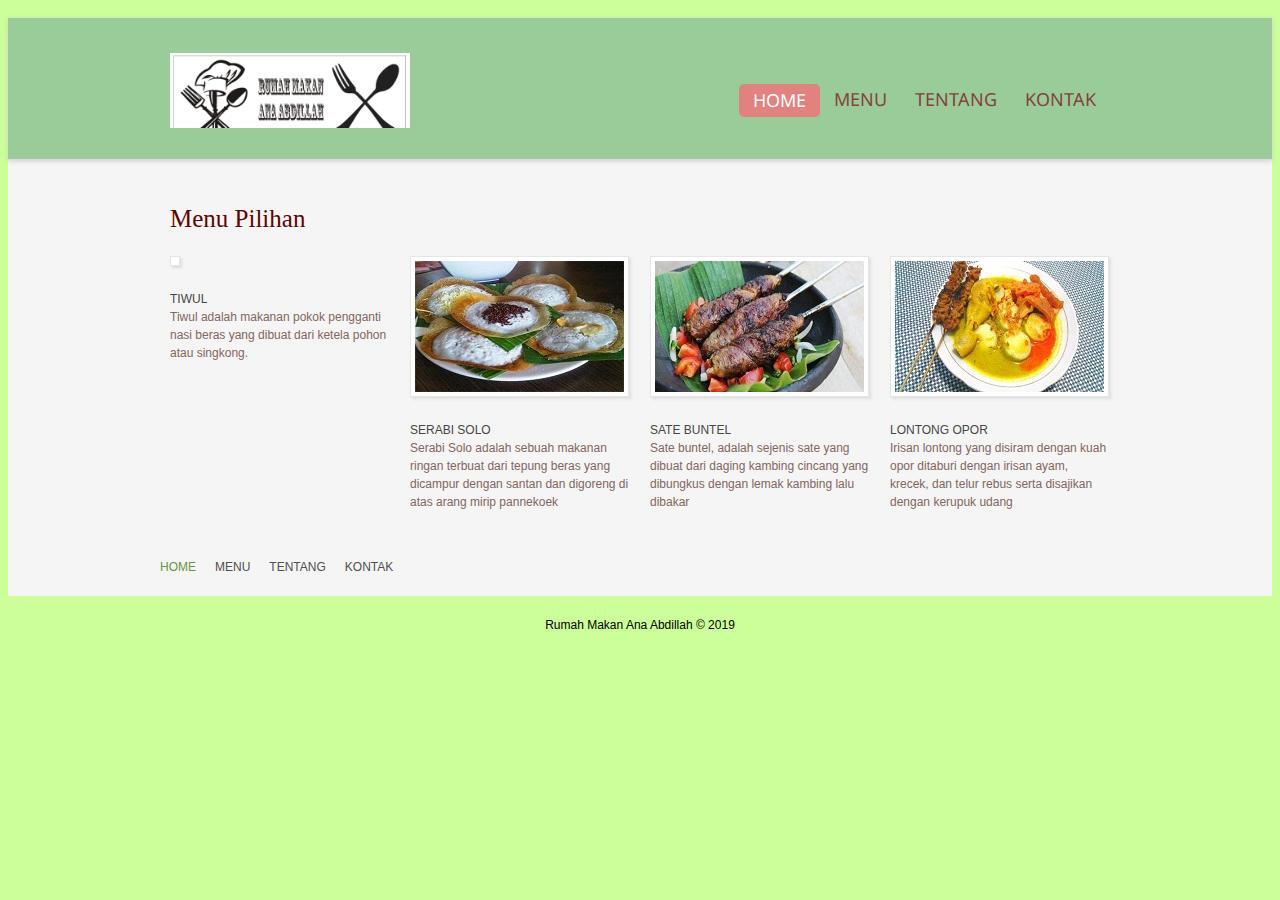
==== index.html @ 9fbe1487 "Update index.html" ====
<!DOCTYPE html>
<html lang="en">
<head>
<title>Rumah Makan Ana Abdillah</title>
<meta charset="utf-8">
<link rel="stylesheet" href="css/style.css">
</head>

<body>
<div class="main">
  <header>
    <div class="container_12">
      <div class="grid_12">
        <h1><a href="index.html"><img src="image/logo.png" alt=""></a></h1>
        <div class="menu_block">
          <nav>
            <ul class="sf-menu">
              <li class="current"><a href="index.html">Home</a></li>              
              <li><a href="menu.html">Menu</a></li>
			  <li><a href="about.html">Tentang</a></li>
              <li><a href="contacts.html">Kontak</a></li>
            </ul>
          </nav>
        </div>
      </div>
    </div>
  </header>

  <div class="content page1">
    <div class="container_12">
      <div class="grid_12">
       
      </div>
      <div class="grid_12">
        <div class="car_wrap">
          <h2>Menu Pilihan</h2>
          <ul class="carousel1">
            <li>
              <div><img src="image/tiwul.jpg" alt="">
                <div class="col1 upp"> <a href="#">tiwul</a></div>
                <span> Tiwul adalah makanan pokok pengganti nasi beras yang dibuat dari ketela pohon atau singkong. </span>
              </div>
            </li>
            <li>
              <div><img src="image/srabi.jpg" alt="">
                <div class="col1 upp"> <a href="#">Serabi Solo</a></div>
                <span> Serabi Solo adalah sebuah makanan ringan terbuat dari tepung beras yang dicampur dengan santan dan digoreng di atas arang mirip pannekoek</span>
              </div>
            </li>
            <li>
              <div><img src="image/buntel.jpg" alt="">
                <div class="col1 upp"> <a href="#">Sate Buntel</a></div>
                <span> Sate buntel, adalah sejenis sate yang dibuat dari daging kambing cincang yang dibungkus dengan lemak kambing lalu dibakar</span>
              </div>
            </li>
            <li>
              <div><img src="image/opor.jpg" alt="">
                <div class="col1 upp"> <a href="#">Lontong Opor</a></div>
                <span> Irisan lontong yang disiram dengan kuah opor ditaburi dengan irisan ayam, krecek, dan telur rebus serta disajikan dengan kerupuk udang</span>
              </div>
            </li>
          </ul>
        </div>
      </div>
      <div class="clear"></div>
	        <div class="bottom_block">

          <nav>
            <ul>
              <li class="current"><a href="index.html">Home</a></li>              
              <li><a href="menu.html">Menu</a></li>
			  <li><a href="about.html">Tentang</a></li>
              <li><a href="contacts.html">Kontak</a></li>
            </ul>
          </nav>        
      </div>
      <div class="clear"></div>
    </div>
  </div>
</div>
<footer>
  <div class="container_12">
    <div class="grid_12"> Rumah Makan Ana Abdillah &copy; 2019</div>
    <div class="clear"></div>
  </div>
</footer>
</body>
</html>
---- css/style.css ----
/**/
@import "../css/grid.css";
@import "../css/superfish.css";
@import url(http://fonts.googleapis.com/css?family=Noto+Sans);
@import url(http://fonts.googleapis.com/css?family=Lobster);




html {
	width: 100%;
}

 a[href^="tel:"] {
color: inherit;
text-decoration:none;
}

* {
	-webkit-text-size-adjust: none;
}


body {
	font: 14px/18px  Arial, Helvetica, sans-serif;
	color:#826660;
	position:relative;
	min-width:960px;
	padding-top: 10px;
	background: #CCFF99;

}
.ic {
	border:0;
	float:right;
	background:#00ffff;
	color:#f00;
	width:50%;
	line-height:10px;
	font-size:10px;
	margin:-220% 0 0 0;
	overflow:hidden;
	padding:0
}

h1, h2, h3, h4, h5, h6 {
	font-weight: normal;
	color: #5d0400;
	font-family: Times New Roman;

}


h2 {
	font-size: 25px;
	line-height: 30px;
}

h3 {
	font-size: 20px;
	line-height: 24px;
}

p {
	margin-bottom: 18px;
}

p.inn1 {
	padding-top: 2px;
	margin-bottom: 20px;
}


img {
	max-width: 100%;
}

address {
	font-style: normal;
}
ul {
	padding: 0;
	margin: 0;
	list-style: none;
}

ul.list li{
	background: url(../images/marker.png) 0 8px no-repeat;
	padding-left: 11px;
	color: #464646;
	margin-bottom: 5.5px;
}

ul.list.l1 li {
	margin-bottom: 5.2px;
}
/*links*/

a {
	text-decoration: none;
	color: inherit;
	outline: none;
	transition: 0.5s ease;
	-o-transition: 0.5s ease;
	-webkit-transition: 0.5s ease;
}

a:hover {
	color: #699440;
}

a.btn {
	font-size: 12px;
	display: inline-block;
	background: #e2827e;
	padding: 5px 14px 4px;
	border-radius: 4px;
	margin-top: 17px;
	color: #fff;
	text-transform: uppercase;
}

a.btn:hover {
	background: #699440;
}

a.btn.m1 {
	margin-top: 30px;
	margin-bottom: 1px;
}

/*preclass*/

.mb0 {
	margin-bottom: 0px !important;
}
.m0 {
	margin: 0 !important;
}

.ind1 {
	margin-top: 11px;
}

.pad0 {
	padding: 0 !important;
}

.pt0 {
	padding-top: 0;
}

.img_inner {
	max-width: 100%;
	padding: 7px;
	background: #fff ;
	 -moz-box-sizing: border-box;
 -webkit-box-sizing: border-box;
 -o-box-sizing: border-box;
 box-sizing: border-box;
 border: 1px solid #e6e4e4;
 margin-bottom: 19px;
 box-shadow: 2px 2px 4px #ddd;
}

.fleft {
	float: left;
	margin-right: 20px;
	margin-bottom: 0;
}

.fright {
	float: right !important;	
}

.upp {
	text-transform: uppercase;
}

.alright {
	text-align: right;
}
.center {
	text-align: center;
}
.wrapper, .extra_wrapper {
	overflow: hidden;
}


.col1 {
	color: #464646;
}

.col2 {
	color: #e1837f;
}

.hor_separator {
	background: url(../images/hor_separator.png) 0 bottom no-repeat;
	height: 40px;
}
/*header*/

header {
	display: block;
	padding-top: 16px;
	position: relative;
	z-index: 999;
	background: #99CC99 ;
	padding-bottom: 31px;
	border-bottom: 1px solid #dddbdb;
	box-shadow: 0 1px 5px #ccc;
}


header h1 {
	float: none;
	position: relative;
	z-index: 999;

}
header h1 a {
	display: block;
	overflow: hidden;
	margin: 0 auto;
	width: 240px;
	float: left;
	height: 75px;
	text-indent: -999px;
	transition: 0s ease;
	-o-transition: 0s ease;
	-webkit-transition: 0s ease;
}

header h1 a img {
	display: block;	
}

table {
	border: 2px solid black;
	border-collapse: collapse;
}

th, td {
	border: 1px solid black;
}

.main {
	background: #F5F5F5;
}

/*Content*/

.content h2{ 
	padding-top: 36px;
	font-size: 24px;
	color: #79302b;
	margin-bottom: 17px;
}

.content.page1 h2 {
	font-size: 25px;
	padding-top: 43px;
	margin-bottom: 19px;
	color: #5D0400;
}

.page1_block img {
	float: left;
	margin-top: 2px;
	margin-right: 24px;
}

.car_wrap {
	position: relative;
	margin: 0 -10px;
	overflow: hidden;
}

.content.page1 .car_wrap h2 {
	padding-left: 10px;
	padding-top: 23px;
	padding-bottom: 3px;
}

.carousel1 {
	height: 249px;
}

.carousel1 li {
	float: left;
	width: 240px !important;
	font-size: 12px;
}

.carousel1 li >div {
	padding: 0 10px;
}

.carousel1 li span {
	line-height: 16px;
}

.carousel1 img {
	box-shadow: 2px 2px 3px #ddd;
	padding: 4px;
	background: #fff;
	border: 1px solid #e6e4e4;
	 -moz-box-sizing: border-box;
 -webkit-box-sizing: border-box;
 -o-box-sizing: border-box;
 box-sizing: border-box;
 margin-bottom: 19px;
}

.prev {
	background: url(../images/prevnext.png) 0 bottom no-repeat;
	display: block;
	position: absolute;
	right: 42px;
	top: 9px;
	width: 32px;
	z-index: 999;
	height: 30px;
}

.bottom_block {
	padding-top: 20px;
	font-size: 12px;
	padding-bottom: 20px;
	overflow: hidden;
}

.bottom_block h3 {
	padding-top: 39px;
	margin-bottom: 25px;
}

.socials {
	overflow: hidden;
}

.bottom_block nav {
	padding-top: 27px;
}

.bottom_block nav li {
	float: left;
}

.bottom_block nav li+li {
	margin-left: 19px;
}

.bottom_block nav {
	font-size: 12px;
	text-transform: uppercase;
	color: #504f4f;
}

.bottom_block p {
	margin-top: -5px;
}

.bottom_block nav li.current {
	color: #699440;
}

.carousel2 li img {
	float: left;
	margin-top: -1px;
	margin-right: 20px;
}

.carousel2 li {
	float: left;
	width: 410px !important;
}

.carousel2 li .title {
	font-size: 24px;
	line-height: 22.9px;
	font-family: "Times New Roman", Times, serif;
	color: #e2827e;
	text-align: center;
	padding-top: 36px;
}

.carousel2 .col1 {
	line-height: 22.9px;
	margin-bottom: 6px;
	padding-top: 10px;
}

.hor_separator.hor1 {
margin-top: 13px;
}

.content h2.head1 {
	padding-top: 28px;
	font-size: 25px;
}

.content h2.head2 {
	font-size: 25px;
	padding-top: 35px;
	margin-bottom: 20px;
}

.img_inner {
	padding: 10px 4px;
}

.chefs .col1 {
	font-size: 12px;
	padding-top: 8px;
	margin-bottom: 16px;
}

.menu {
	padding-top: 8px;

}

.menu h3 {
	color: #85423f;
	margin-bottom: 22px;
}

.menu .img_inner {
	padding: 5px 4px;
	margin-bottom: 12px;
}

.news .img_inner{
	padding: 4px;
	margin-top: 1px;
}

.news {
	font-size: 12px;
	margin-bottom: 52px;
}

.news .extra_wrapper {
	position: relative;
	top: -4px;
}

.news a.btn {
	margin-top: 5px;
}


/************Footer***********/

footer {
	display: block;
	padding: 20px 0;
	font-size: 12px;
	color: #000000;
	text-align: center;
}

footer a:hover {
	color: #ffffff;
	text-decoration: underline;
}
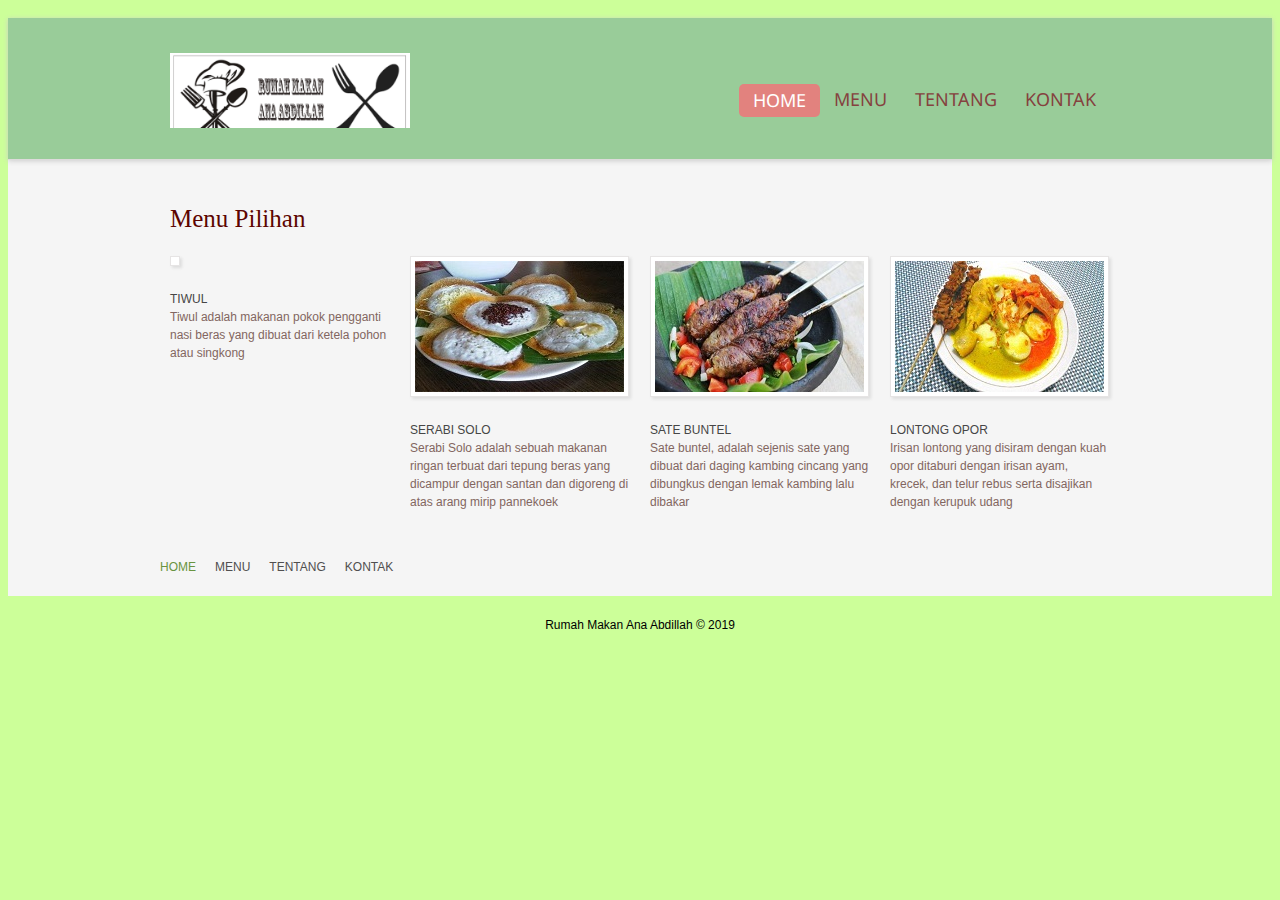
==== commit ae1491e4: "Update index.html" ====
--- a/index.html
+++ b/index.html
@@ -38,7 +38,7 @@
             <li>
               <div><img src="image/tiwul.jpg" alt="">
                 <div class="col1 upp"> <a href="#">tiwul</a></div>
-                <span> Tiwul adalah makanan pokok pengganti nasi beras yang dibuat dari ketela pohon atau singkong. </span>
+                <span> Tiwul adalah makanan pokok pengganti nasi beras yang dibuat dari ketela pohon atau singkong</span>
               </div>
             </li>
             <li>
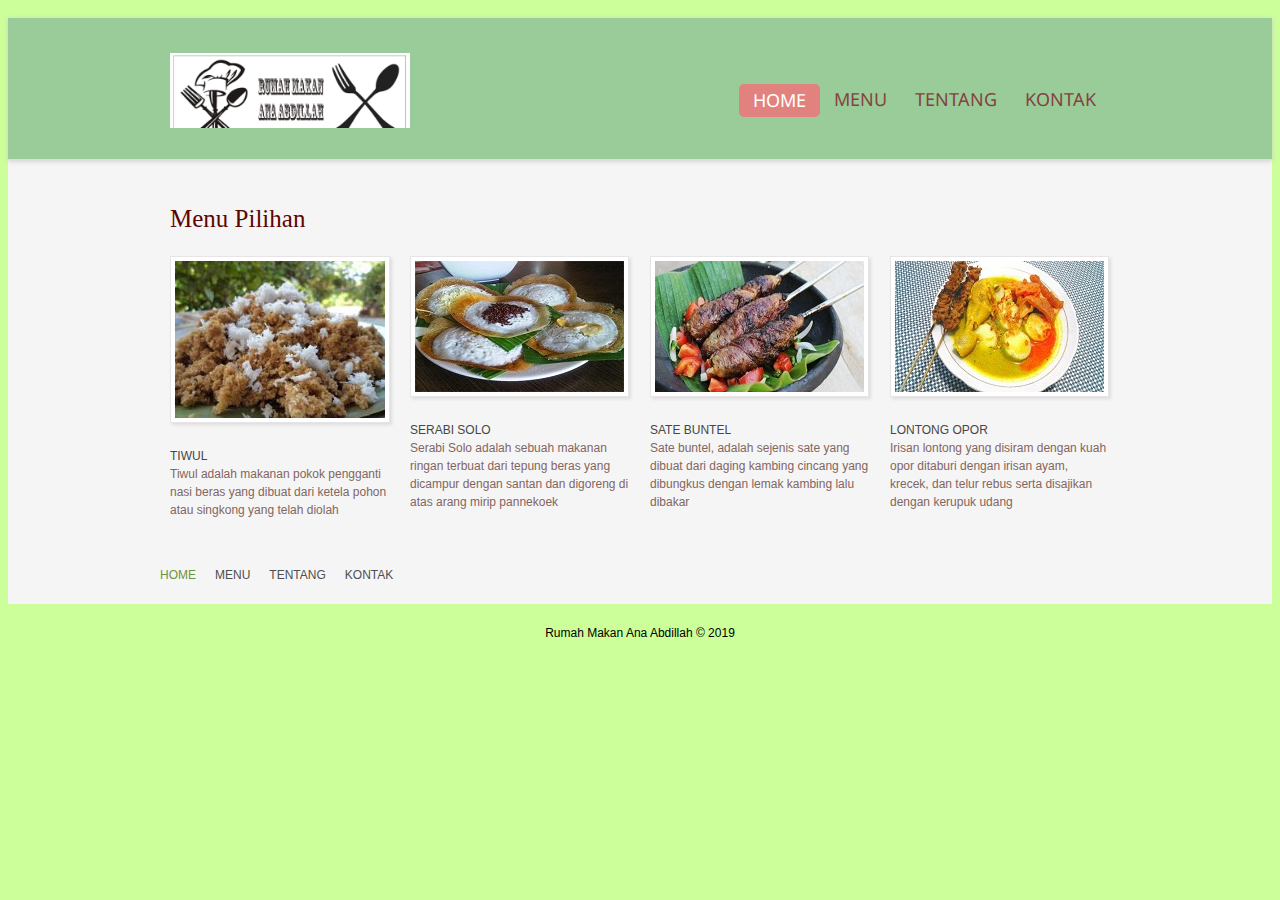
==== commit b18e989f: "Update index.html" ====
--- a/index.html
+++ b/index.html
@@ -38,7 +38,7 @@
             <li>
               <div><img src="image/tiwul.jpg" alt="">
                 <div class="col1 upp"> <a href="#">tiwul</a></div>
-                <span> Tiwul adalah makanan pokok pengganti nasi beras yang dibuat dari ketela pohon atau singkong</span>
+                <span> Tiwul adalah makanan pokok pengganti nasi beras yang dibuat dari ketela pohon atau singkong yang telah diolah</span>
               </div>
             </li>
             <li>
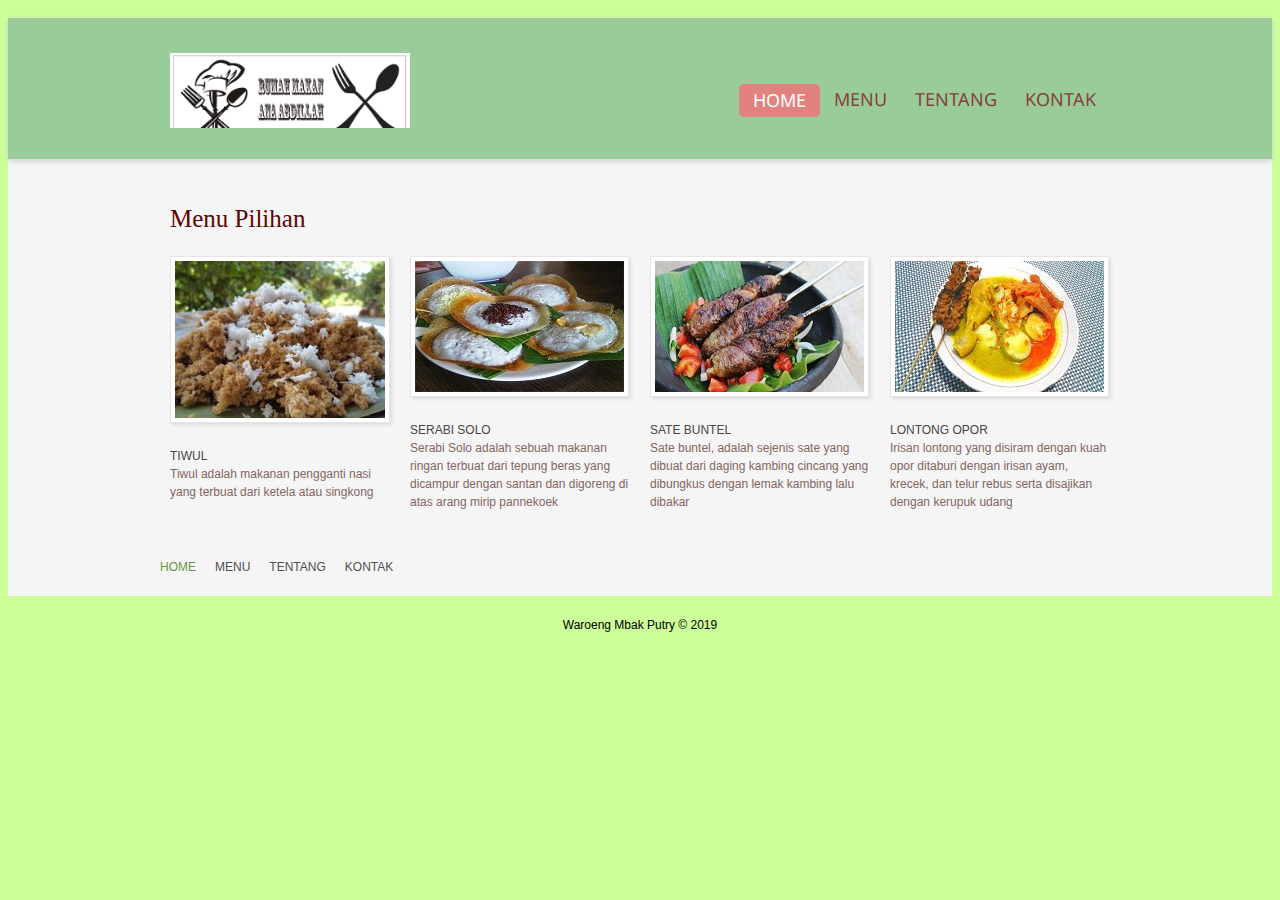
==== commit 7a59c054: "Create index.html" ====
--- a/index.html
+++ b/index.html
@@ -1,7 +1,7 @@
 <!DOCTYPE html>
 <html lang="en">
 <head>
-<title>Rumah Makan Ana Abdillah</title>
+<title>Waroeng Mbak Poetry</title>
 <meta charset="utf-8">
 <link rel="stylesheet" href="css/style.css">
 </head>
@@ -38,7 +38,7 @@
             <li>
               <div><img src="image/tiwul.jpg" alt="">
                 <div class="col1 upp"> <a href="#">tiwul</a></div>
-                <span> Tiwul adalah makanan pokok pengganti nasi beras yang dibuat dari ketela pohon atau singkong yang telah diolah</span>
+                <span> Tiwul adalah makanan pengganti nasi yang terbuat dari ketela atau singkong</span>
               </div>
             </li>
             <li>
@@ -80,7 +80,7 @@
 </div>
 <footer>
   <div class="container_12">
-    <div class="grid_12"> Rumah Makan Ana Abdillah &copy; 2019</div>
+    <div class="grid_12"> Waroeng Mbak Putry &copy; 2019</div>
     <div class="clear"></div>
   </div>
 </footer>
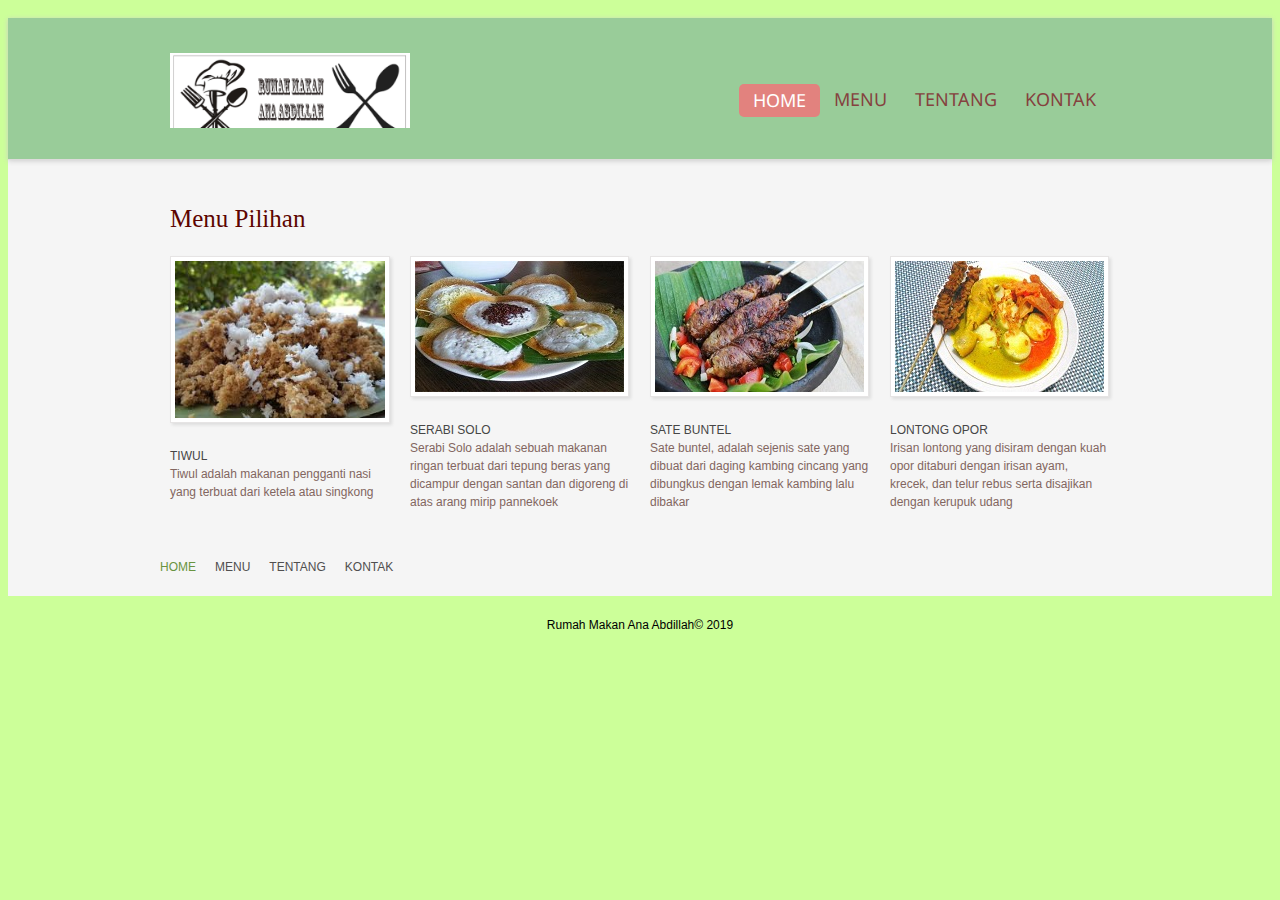
==== commit bb0a091f: "Update index.html" ====
--- a/index.html
+++ b/index.html
@@ -1,7 +1,7 @@
 <!DOCTYPE html>
 <html lang="en">
 <head>
-<title>Waroeng Mbak Poetry</title>
+<title>Rumah Makan Ana Abdillah</title>
 <meta charset="utf-8">
 <link rel="stylesheet" href="css/style.css">
 </head>
@@ -80,7 +80,7 @@
 </div>
 <footer>
   <div class="container_12">
-    <div class="grid_12"> Waroeng Mbak Putry &copy; 2019</div>
+    <div class="grid_12"> Rumah Makan Ana Abdillah&copy; 2019</div>
     <div class="clear"></div>
   </div>
 </footer>
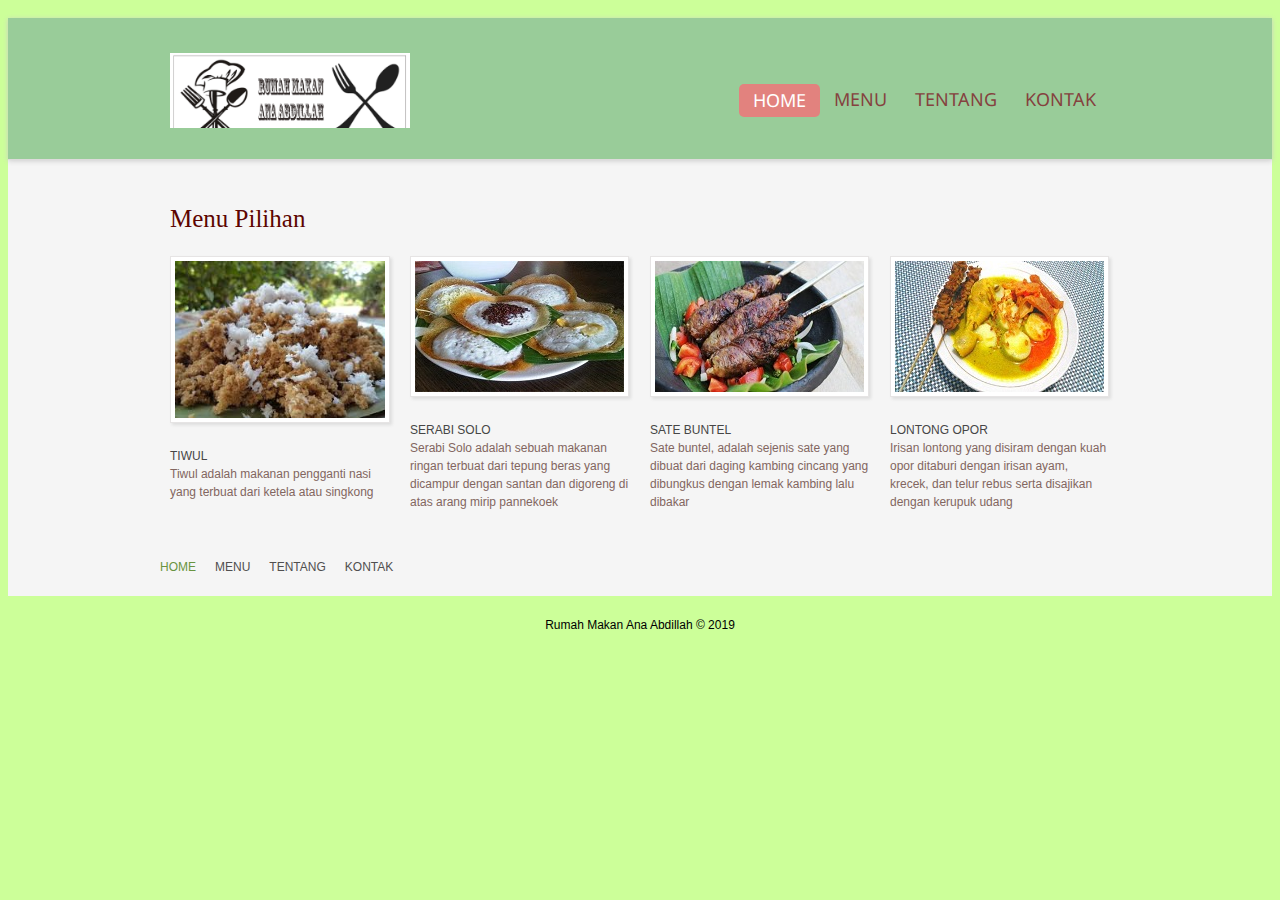
==== commit 31293fdb: "Update index.html" ====
--- a/index.html
+++ b/index.html
@@ -80,7 +80,7 @@
 </div>
 <footer>
   <div class="container_12">
-    <div class="grid_12"> Rumah Makan Ana Abdillah&copy; 2019</div>
+    <div class="grid_12"> Rumah Makan Ana Abdillah &copy; 2019</div>
     <div class="clear"></div>
   </div>
 </footer>
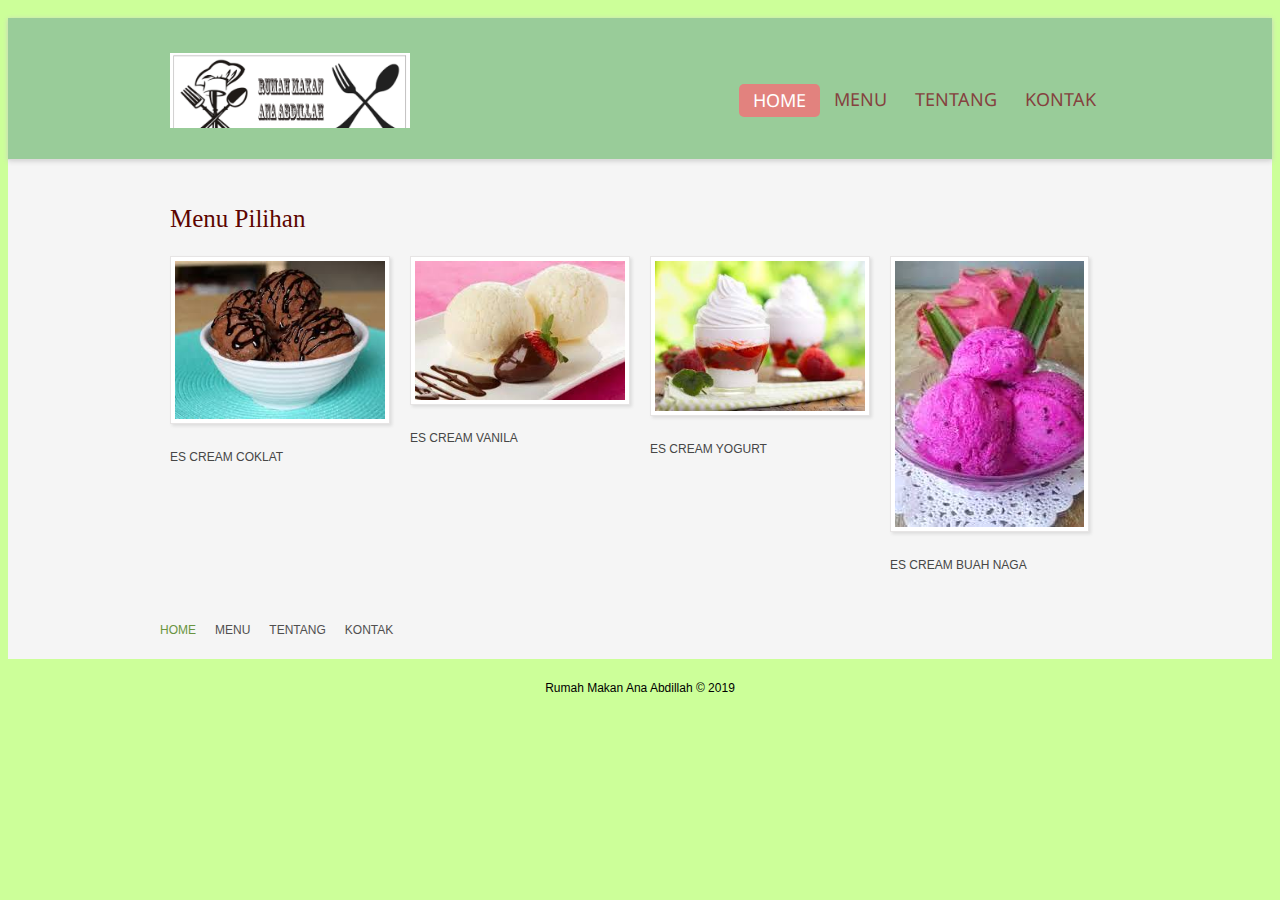
==== commit 0587d732: "Create index.html" ====
--- a/index.html
+++ b/index.html
@@ -36,27 +36,27 @@
           <h2>Menu Pilihan</h2>
           <ul class="carousel1">
             <li>
-              <div><img src="image/tiwul.jpg" alt="">
-                <div class="col1 upp"> <a href="#">tiwul</a></div>
-                <span> Tiwul adalah makanan pengganti nasi yang terbuat dari ketela atau singkong</span>
+              <div><img src="image/es krim coklat.jpg" alt="">
+                <div class="col1 upp"> <a href="#">Es Cream Coklat</a></div>
+                <span> </span>
               </div>
             </li>
             <li>
-              <div><img src="image/srabi.jpg" alt="">
-                <div class="col1 upp"> <a href="#">Serabi Solo</a></div>
-                <span> Serabi Solo adalah sebuah makanan ringan terbuat dari tepung beras yang dicampur dengan santan dan digoreng di atas arang mirip pannekoek</span>
+              <div><img src="image/es krim vanila.jpg" alt="">
+                <div class="col1 upp"> <a href="#">Es Cream Vanila</a></div>
+                <span> </span>
               </div>
             </li>
             <li>
-              <div><img src="image/buntel.jpg" alt="">
-                <div class="col1 upp"> <a href="#">Sate Buntel</a></div>
-                <span> Sate buntel, adalah sejenis sate yang dibuat dari daging kambing cincang yang dibungkus dengan lemak kambing lalu dibakar</span>
+              <div><img src="image/es krim yogurt.jpg" alt="">
+                <div class="col1 upp"> <a href="#">Es Cream Yogurt</a></div>
+                <span> </span>
               </div>
             </li>
             <li>
-              <div><img src="image/opor.jpg" alt="">
-                <div class="col1 upp"> <a href="#">Lontong Opor</a></div>
-                <span> Irisan lontong yang disiram dengan kuah opor ditaburi dengan irisan ayam, krecek, dan telur rebus serta disajikan dengan kerupuk udang</span>
+              <div><img src="image/es krim buah naga.jpg" alt="">
+                <div class="col1 upp"> <a href="#">Es Cream Buah Naga</a></div>
+                <span> </span>
               </div>
             </li>
           </ul>
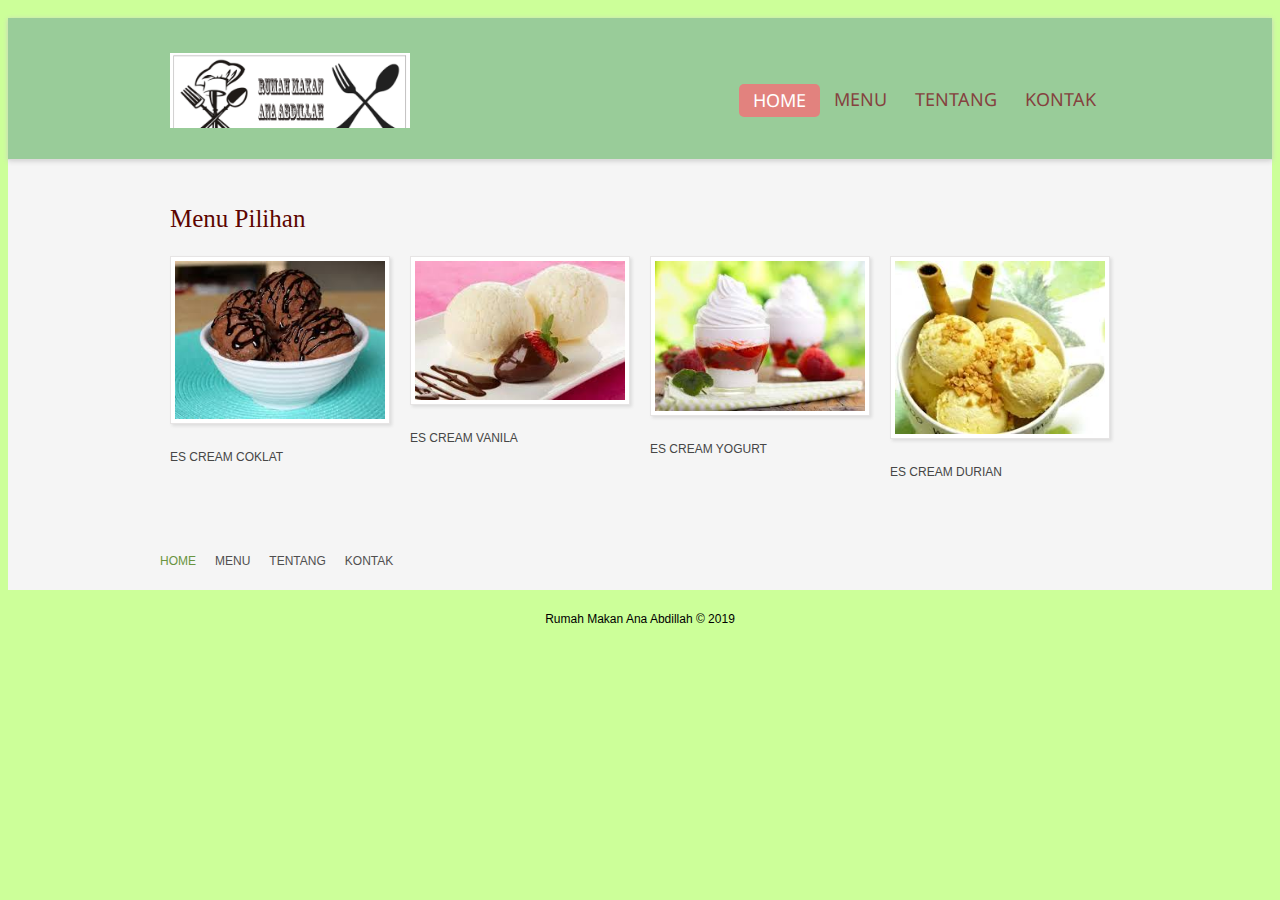
==== commit 8620acee: "Update index.html" ====
--- a/index.html
+++ b/index.html
@@ -54,8 +54,8 @@
               </div>
             </li>
             <li>
-              <div><img src="image/es krim buah naga.jpg" alt="">
-                <div class="col1 upp"> <a href="#">Es Cream Buah Naga</a></div>
+              <div><img src="image/es krim durian.jpg" alt="">
+                <div class="col1 upp"> <a href="#">Es Cream Durian</a></div>
                 <span> </span>
               </div>
             </li>
